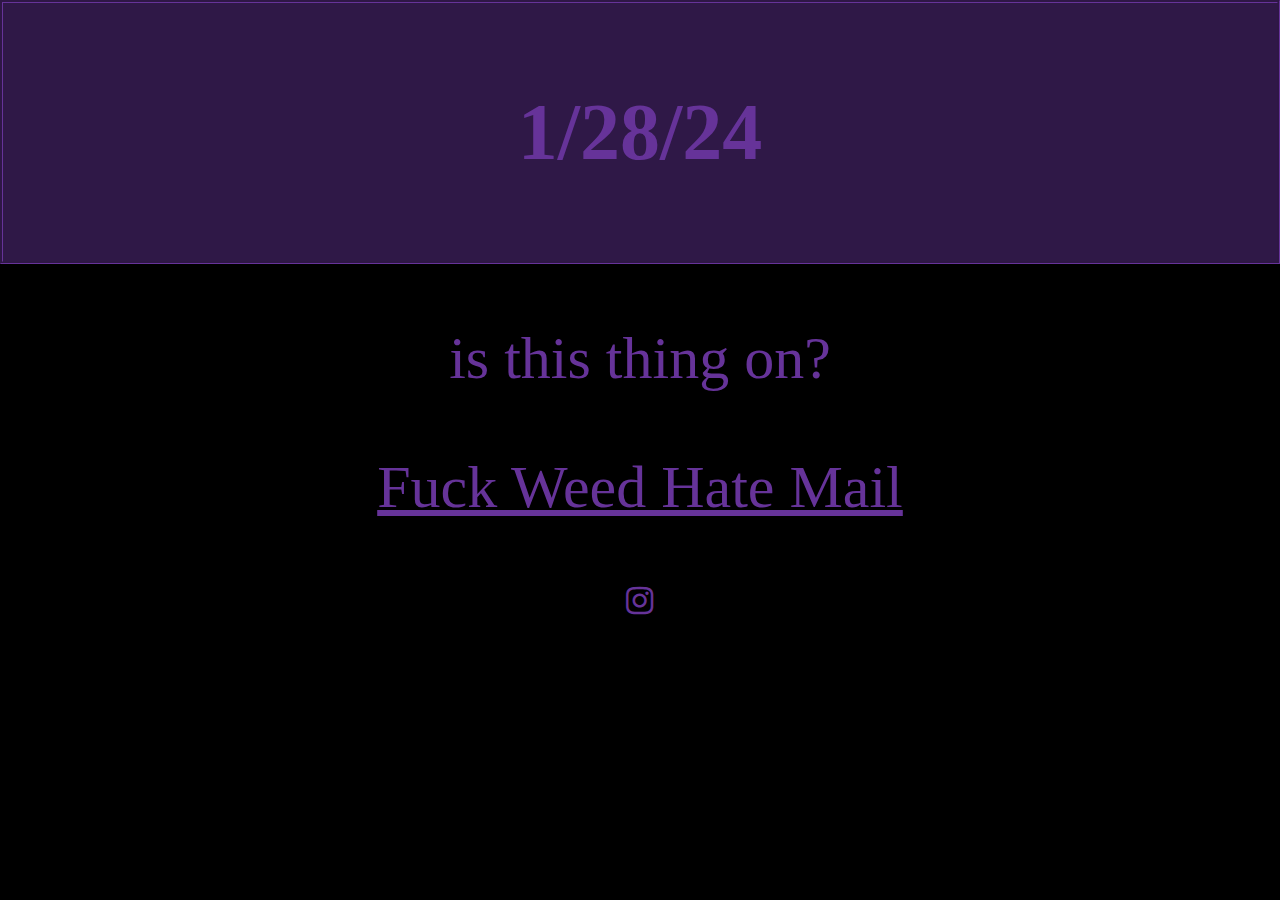
==== main.html @ a286e0c9 "main" ====
<!DOCTYPE html>
<html>
<title>
    YOU HAVE ENTERED THE PISS REALM
</title>
<head>
    <link rel="stylesheet" href="styles.css"> <!--style sheet-->
    <link rel="icon" type="image/x-icon" href="/images/favicon.ico"> <!--favicon-->
    <link href='https://fonts.googleapis.com/css?family=UnifrakturCook:700' rel='stylesheet'> <!--font: UnifrakturCook-->
    <link rel="stylesheet" href="https://cdnjs.cloudflare.com/ajax/libs/font-awesome/4.7.0/css/font-awesome.min.css"> <!--social media buttons-->
</head>
<meta name="viewport" content="width=device-width, initial-scale=1">
<body>

<div class="header">
    <h1>1/28/24</h1>
</div>

<p> is this thing on? </p>
<p><a href="mailto:fuckweedhatemail@grunglebean.com">Fuck Weed Hate Mail</a></p>

<div class="icons">
    <a href="https://www.instagram.com/grunglebean?igsh=OGQ5ZDc2ODk2ZA%3D%3D&utm_source=qr" class="fa fa-instagram"></a>
</div>
---- styles.css ----
@font-face {
  font-family: MyScriptFont;
  src: url(grunglebean.github.io/fonts/Myscriptfont-1Epg.ttf);
}
@font-face {
  font-family: DaemonesqueRegular;
  src: url(grunglebean.github.io/fonts/daemonesque.regular.ttf);
}

body {
    background-color: black;
    margin: 0;
    padding: 0;
}
h1 {
    color: rebeccapurple;
    font-family: 'DaemonesqueRegular';
    font-size: 80px;
    text-align: center;
}
p {
    font-size: 60px;
    color: rebeccapurple;
    font-family: 'DaemonesqueRegular';
    text-align: center;
}
a {
  color: rebeccapurple;
}
.div  {
  height: 250px;
  background: black;
}
.header {
  background-color: #66339976;
  padding: 30px;
  border-style: groove;
  border-color: rebeccapurple;
}
.icons  {
  text-align: center;
}
.fa {
  padding: 10px;
  font-size: 50px;
  scale: 2;
  background: black;
  color: rebeccapurple;
  width: 20px;
  text-align: center;
  text-decoration: none;
  transition-duration: 0.4s;
  cursor: pointer;
  
}
.fa:hover {
  color: #66339976;
}
.fa-instagram {
  color: rebeccapurple;
}
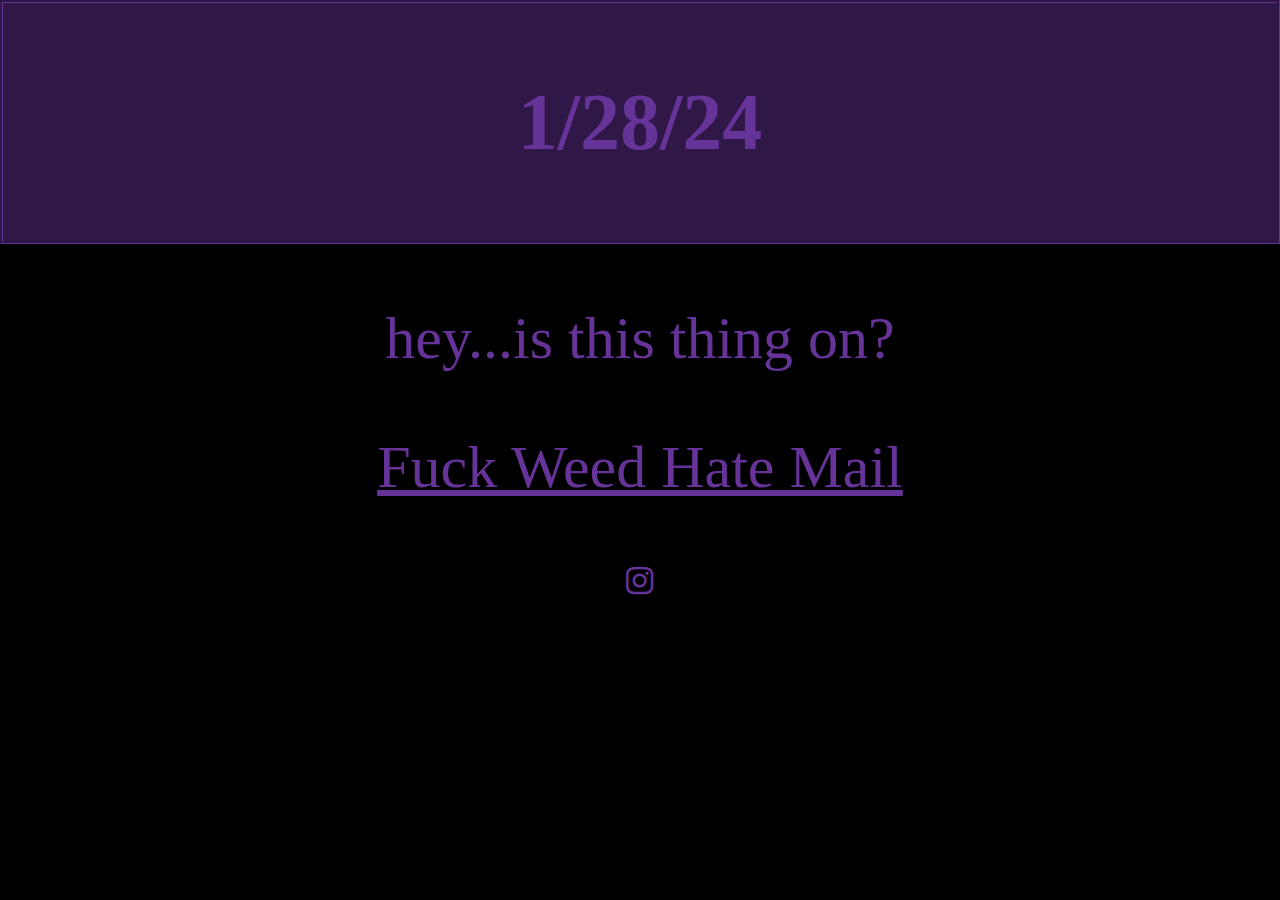
==== commit b782add5: "big daddy" ====
--- a/main.html
+++ b/main.html
@@ -1,7 +1,7 @@
 <!DOCTYPE html>
 <html>
 <title>
-    YOU HAVE ENTERED THE PISS REALM
+    PISS REALM PROPER
 </title>
 <head>
     <link rel="stylesheet" href="styles.css"> <!--style sheet-->
@@ -16,7 +16,7 @@
     <h1>1/28/24</h1>
 </div>
 
-<p> is this thing on? </p>
+<p> hey...is this thing on? </p>
 <p><a href="mailto:fuckweedhatemail@grunglebean.com">Fuck Weed Hate Mail</a></p>
 
 <div class="icons">
--- a/styles.css
+++ b/styles.css
@@ -33,7 +33,7 @@
 }
 .header {
   background-color: #66339976;
-  padding: 30px;
+  padding: 20px;
   border-style: groove;
   border-color: rebeccapurple;
 }
